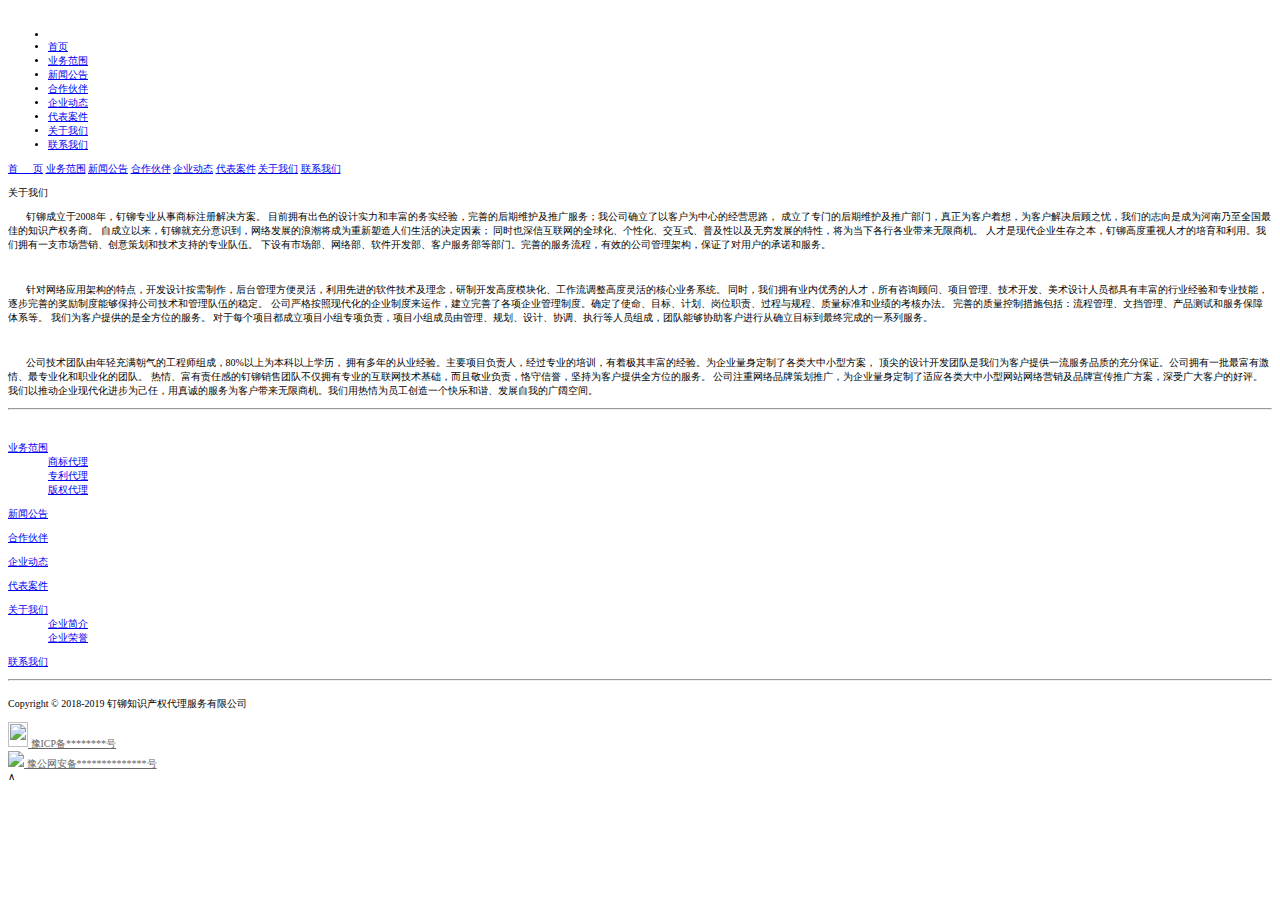
==== dm-main/src/main/resources/templates/about.html @ 142cd38d "add jpa support" ====
<!DOCTYPE html>
<html style="font-size: 62.5%;">
	<meta name="keywords" content="钉铆知识产权代理服务有限公司">
	<meta name="description" content="钉铆知识产权代理服务有限公司">
	<meta name="renderer" content="webkit">
	<meta http-equiv="X-UA-Compatible" content="IE=edge,chrome=1">
	<meta content="width=device-width, initial-scale=1, maximum-scale=1, minimum-scale=1,user-scalable=0" name="viewport">
	<title>钉铆知识产权代理服务有限公司</title>
	
	<link rel="icon" href="../../images/favicon.ico" type="image/x-icon" />
	<link rel="shortcut icon" href="../../images/favicon.ico" type="image/x-icon"/>
	<link rel="stylesheet" href="../../stylesheets/common.css" />
	<link rel="stylesheet" href="../../stylesheets/style.css" />
	<link rel="stylesheet" href="../../stylesheets/swiper2.css" />
	<link rel="stylesheet" href="../../stylesheets/picture_hover.css" type="text/css" />
	<link rel="stylesheet" href="../../stylesheets/layer.css" id="layui_layer_skinlayercss" style="" />
	
	<script>if (false && document.documentMode === 10)
				document.documentElement.className += ' ie10';</script>
	<script>if (false && document.documentMode === 11)
				document.documentElement.className += ' ie11';</script>
	<!--[if lt IE 9]>
	<script src="/js/respond.src.js"></script>
	<script src="/js/html5.js"></script>
	<![endif]-->
	<script type="text/javascript" src="../../js/jquery-1.9.1.min.js"></script>
	<script type="text/javascript" src="../../js/ratio-img.js"></script>
	<script src="../../js/placeholder.js"></script>
	<script type="text/javascript" src="../../js/public.js"></script>
	<script src="../../js/swiper2.js"></script>
	<script src="../../js/swiper_list.js"></script>
	<script src="../../js/jquery.qrcode.min.js"></script>
	<script src="../../js/layer.js"></script>
	<script src="../../js/template.js"></script>
	
	<body style="" cz-shortcut-listen="true">
		
		<div class="body-box" style="height: auto;">
			
			<header class="header">
				<div class="wrap">
					<div class="nav-box cf">
						<div class="nav cf f-16">
							<div class="logo fl">
								<a href="index">
								<img src="../../images/logo_top.png" alt=""></a>
							</div>
							<ul class="cf nav-list">
								<li>
									<span>&nbsp;</span>
								</li>
								<li>
									<div class="cl-effect cl-effect-15">
										<a href="index" data-hover="首页">首页</a>
									</div>
								</li>
								<li>
									<div class="cl-effect cl-effect-15">
										<a href="scope" data-hover="业务范围">业务范围</a>
									</div>
								</li>
								<li>
									<div class="cl-effect cl-effect-15">
										<a href="news" data-hover="新闻公告">新闻公告</a>
									</div>
								</li>
								<li>
									<div class="cl-effect cl-effect-15">
										<a href="partner" data-hover="合作伙伴">合作伙伴</a>
									</div>
								</li>
								<li>
									<div class="cl-effect cl-effect-15">
										<a href="recent" data-hover="企业动态">企业动态</a>
									</div>
								</li>
								<li>
									<div class="cl-effect cl-effect-15">
										<a href="classic" data-hover="代表案件">代表案件</a>
									</div>
								</li>
								<li class="on">
										<a href="about" data-hover="关于我们">关于我们</a>
								</li>
								<li>
									<div class="cl-effect cl-effect-15">
										<a href="contact" data-hover="联系我们">联系我们</a>
									</div>
								</li>
							</ul>
						</div>
					</div>
				</div>
				<div class="line"></div>
			</header>
			
			<div class="m-header">
				<div class="ph-nav-box">
					<div class="ph-nav">
						<div class="mobile-inner-nav cl-effect cl-effect-1" style="display: block;">
							<a href="index" style="animation-delay: 0s;"	data-hover="首&nbsp;&nbsp;&nbsp;&nbsp;&nbsp;&nbsp;页">首&nbsp;&nbsp;&nbsp;&nbsp;&nbsp;&nbsp;页</a>
							<a href="scope" style="animation-delay: 0.1s;" 	data-hover="业务范围">业务范围</a>
							<a href="news" style="animation-delay: 0.2s;"	data-hover="新闻公告">新闻公告</a>
							<a href="partner" style="animation-delay: 0.2s;"	data-hover="合作伙伴">合作伙伴</a>
							<a href="recent" style="animation-delay: 0.3s;"	data-hover="企业动态">企业动态</a>
							<a href="classic" style="animation-delay: 0.4s;"	data-hover="代表案件">代表案件</a>
							<a href="about" style="animation-delay: 0.5s;"	data-hover="关于我们">关于我们</a>
							<a href="contact" style="animation-delay: 0.5s;"	data-hover="联系我们">联系我们</a>
						</div>
					</div>
				</div>

				<div class="menu-bon"></div>
			</div>
		
			<section class="main">
				<div class="ind-6">
					<div class="wrap pt-100">
						<div class="ind-tit f-28 cf">
							<p>
								<span class="bk ellipsis">关于我们</span>
							</p>
						</div>
						<div class="ind-1-cont cf">
							<div class="ind-1-left oh">
								<div class="ind-tit-ms f-18">
									<div class="or-spacer">
									    <div class="mask"></div>
									</div>
									<div class="content cf">
										<p>
											&nbsp;&nbsp;&nbsp;&nbsp;&nbsp;&nbsp;&nbsp;钉铆成立于2008年，钉铆专业从事商标注册解决方案。
											目前拥有出色的设计实力和丰富的务实经验，完善的后期维护及推广服务；我公司确立了以客户为中心的经营思路，
											成立了专门的后期维护及推广部门，真正为客户着想，为客户解决后顾之忧，我们的志向是成为河南乃至全国最佳的知识产权务商。
											自成立以来，钉铆就充分意识到，网络发展的浪潮将成为重新塑造人们生活的决定因素；
											同时也深信互联网的全球化、个性化、交互式、普及性以及无穷发展的特性，将为当下各行各业带来无限商机。
											人才是现代企业生存之本，钉铆高度重视人才的培育和利用。我们拥有一支市场营销、创意策划和技术支持的专业队伍。
											下设有市场部、网络部、软件开发部、客户服务部等部门。完善的服务流程，有效的公司管理架构，保证了对用户的承诺和服务。
										</p>
 										<br/>
										<p>
											&nbsp;&nbsp;&nbsp;&nbsp;&nbsp;&nbsp;&nbsp;针对网络应用架构的特点，开发设计按需制作，后台管理方便灵活，利用先进的软件技术及理念，研制开发高度模块化、工作流调整高度灵活的核心业务系统。
											同时，我们拥有业内优秀的人才，所有咨询顾问、项目管理、技术开发、美术设计人员都具有丰富的行业经验和专业技能，逐步完善的奖励制度能够保持公司技术和管理队伍的稳定。
											 公司严格按照现代化的企业制度来运作，建立完善了各项企业管理制度。确定了使命、目标、计划、岗位职责、过程与规程、质量标准和业绩的考核办法。
										 	 完善的质量控制措施包括：流程管理、文挡管理、产品测试和服务保障体系等。 我们为客户提供的是全方位的服务。
										 	 对于每个项目都成立项目小组专项负责，项目小组成员由管理、规划、设计、协调、执行等人员组成，团队能够协助客户进行从确立目标到最终完成的一系列服务。
										</p>
										<br/>
										<p>									 
											&nbsp;&nbsp;&nbsp;&nbsp;&nbsp;&nbsp;&nbsp;公司技术团队由年轻充满朝气的工程师组成，80%以上为本科以上学历，
											拥有多年的从业经验。主要项目负责人，经过专业的培训，有着极其丰富的经验。为企业量身定制了各类大中小型方案，
											顶尖的设计开发团队是我们为客户提供一流服务品质的充分保证。公司拥有一批最富有激情、最专业化和职业化的团队。
											热情、富有责任感的钉铆销售团队不仅拥有专业的互联网技术基础，而且敬业负责，恪守信誉，坚持为客户提供全方位的服务。
											公司注重网络品牌策划推广，为企业量身定制了适应各类大中小型网站网络营销及品牌宣传推广方案，深受广大客户的好评。
											我们以推动企业现代化进步为己任，用真诚的服务为客户带来无限商机。我们用热情为员工创造一个快乐和谐、发展自我的广阔空间。
										</p>
									</div>
								</div>
							</div>
						</div>
					</div>
				</div>
				
			</section>
			<hr class="split"/>
			<footer class="footer f-14">
				<div class="wrap">
					<div class="footer-nav cf">
						<dl class="first">
							<dt>
								<img alt="" src="../../images/logo_bottom.jpg" />
							</dt>
						</dl>
						<dl>
							<dt>
								<a href="http://127.0.0.1/index">业务范围</a>
							</dt>
							<dd>
								<a href="http://127.0.0.1/index">商标代理</a>
							</dd>
							<dd>
								<a href="http://127.0.0.1/index">专利代理</a>
							</dd>
							<dd>
								<a href="http://127.0.0.1/index">版权代理</a>
							</dd>
						</dl>
						<dl>
							<dt>
								<a href="http://127.0.0.1/index">新闻公告</a>
							</dt>
						</dl>
						<dl>
							<dt>
								<a href="http://127.0.0.1/index">合作伙伴</a>
							</dt>
						</dl>
						<dl>
							<dt>
								<a href="http://127.0.0.1/index">企业动态</a>
							</dt>
						</dl>
						<dl>
							<dt>
								<a href="http://127.0.0.1/index">代表案件</a>
							</dt>
						</dl>
						<dl>
							<dt>
								<a href="http://127.0.0.1/index">关于我们</a>
							</dt>
							<dd>
								<a href="http://127.0.0.1/index">企业简介</a>
							</dd>
							<dd>
								<a href="http://127.0.0.1/index">企业荣誉</a>
							</dd>
						</dl>
						<dl class="last">
							<dt>
								<a href="http://127.0.0.1/index">联系我们</a>
							</dt>
						</dl>
					</div>
				</div>
				<hr class="split"/>
				<div class="footer-cr f-12 c666">
					<div class="wrap">
						<br/>
						Copyright © 2018-2019 钉铆知识产权代理服务有限公司 
						<br />
						<br />
						<a href="https://szcert.ebs.org.cn/5a204ab8-076c-44ad-97e0-775de4e5a278" target="_blank" style="color: #666">
							<img src="../../images/icon_gswj.gif" style="width:20px;height: 25px;" />
							豫ICP备********号
						</a>
						<br/>
						<a href="http://www.beian.gov.cn/portal/registerSystemInfo?recordcode=11010802023805" target="_blank" style="color: #666">
							<img src="../../images/icon_icp.png">
							豫公网安备**************号
						</a>
						<br/>
					</div>
				</div>
			</footer>

			<div>
				<a class="item-top">∧</a>
			</div>
		</div>
	</body>

</html>
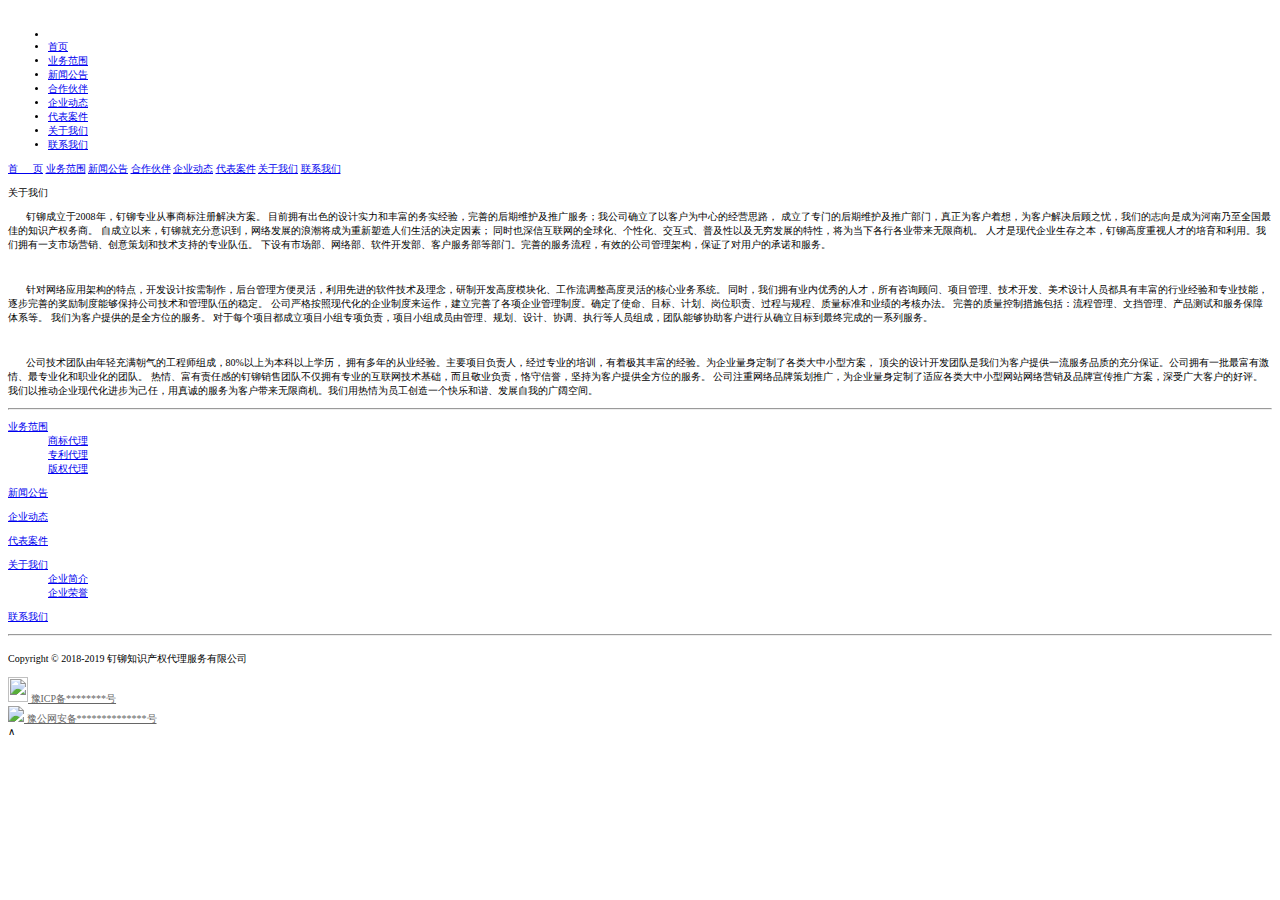
==== commit cd495b0a: "add details in 2nd level pages" ====
--- a/dm-main/src/main/resources/templates/about.html
+++ b/dm-main/src/main/resources/templates/about.html
@@ -1,10 +1,13 @@
 <!DOCTYPE html>
 <html style="font-size: 62.5%;">
+	<meta http-equiv="X-UA-Compatible" content="IE=edge,chrome=1">
+	<meta name="renderer" content="webkit">
+	<meta name="viewport" content="initial-scale=1.0, user-scalable=no" />
+	<meta content="width=device-width, initial-scale=1, maximum-scale=1, minimum-scale=1,user-scalable=0" name="viewport">
+	
 	<meta name="keywords" content="钉铆知识产权代理服务有限公司">
 	<meta name="description" content="钉铆知识产权代理服务有限公司">
-	<meta name="renderer" content="webkit">
-	<meta http-equiv="X-UA-Compatible" content="IE=edge,chrome=1">
-	<meta content="width=device-width, initial-scale=1, maximum-scale=1, minimum-scale=1,user-scalable=0" name="viewport">
+	
 	<title>钉铆知识产权代理服务有限公司</title>
 	
 	<link rel="icon" href="../../images/favicon.ico" type="image/x-icon" />
@@ -23,15 +26,19 @@
 	<script src="/js/respond.src.js"></script>
 	<script src="/js/html5.js"></script>
 	<![endif]-->
-	<script type="text/javascript" src="../../js/jquery-1.9.1.min.js"></script>
-	<script type="text/javascript" src="../../js/ratio-img.js"></script>
+	
+	<script src="../../js/jquery-1.9.1.min.js" type="text/javascript" ></script>
+	<script src="../../js/background.js"></script>
+	<script src="../../js/ratio-img.js" type="text/javascript" ></script>
 	<script src="../../js/placeholder.js"></script>
-	<script type="text/javascript" src="../../js/public.js"></script>
+	<script src="../../js/public.js" type="text/javascript" s></script>
 	<script src="../../js/swiper2.js"></script>
 	<script src="../../js/swiper_list.js"></script>
 	<script src="../../js/jquery.qrcode.min.js"></script>
 	<script src="../../js/layer.js"></script>
 	<script src="../../js/template.js"></script>
+	<script src="../../js/pager.js"></script>
+	<script src="http://api.map.baidu.com/api?v=3.0&ak=KLQyMxZa4mK4TbdOGORG0aWpAyKcc7qC" type="text/javascript" ></script>
 	
 	<body style="" cz-shortcut-listen="true">
 		
@@ -51,40 +58,40 @@
 								</li>
 								<li>
 									<div class="cl-effect cl-effect-15">
-										<a href="index" data-hover="首页">首页</a>
-									</div>
-								</li>
-								<li>
-									<div class="cl-effect cl-effect-15">
-										<a href="scope" data-hover="业务范围">业务范围</a>
-									</div>
-								</li>
-								<li>
-									<div class="cl-effect cl-effect-15">
-										<a href="news" data-hover="新闻公告">新闻公告</a>
-									</div>
-								</li>
-								<li>
-									<div class="cl-effect cl-effect-15">
-										<a href="partner" data-hover="合作伙伴">合作伙伴</a>
-									</div>
-								</li>
-								<li>
-									<div class="cl-effect cl-effect-15">
-										<a href="recent" data-hover="企业动态">企业动态</a>
-									</div>
-								</li>
-								<li>
-									<div class="cl-effect cl-effect-15">
-										<a href="classic" data-hover="代表案件">代表案件</a>
+										<a href="../../index" data-hover="首页">首页</a>
+									</div>
+								</li>
+								<li>
+									<div class="cl-effect cl-effect-15">
+										<a href="../../scope" data-hover="业务范围">业务范围</a>
+									</div>
+								</li>
+								<li>
+									<div class="cl-effect cl-effect-15">
+										<a href="../../news" data-hover="新闻公告">新闻公告</a>
+									</div>
+								</li>
+								<li>
+									<div class="cl-effect cl-effect-15">
+										<a href="../../partner" data-hover="合作伙伴">合作伙伴</a>
+									</div>
+								</li>
+								<li>
+									<div class="cl-effect cl-effect-15">
+										<a href="../../recent" data-hover="企业动态">企业动态</a>
+									</div>
+								</li>
+								<li>
+									<div class="cl-effect cl-effect-15">
+										<a href="../../classic" data-hover="代表案件">代表案件</a>
 									</div>
 								</li>
 								<li class="on">
-										<a href="about" data-hover="关于我们">关于我们</a>
-								</li>
-								<li>
-									<div class="cl-effect cl-effect-15">
-										<a href="contact" data-hover="联系我们">联系我们</a>
+										<a href="../../about" data-hover="关于我们">关于我们</a>
+								</li>
+								<li>
+									<div class="cl-effect cl-effect-15">
+										<a href="../../contact" data-hover="联系我们">联系我们</a>
 									</div>
 								</li>
 							</ul>
@@ -98,14 +105,14 @@
 				<div class="ph-nav-box">
 					<div class="ph-nav">
 						<div class="mobile-inner-nav cl-effect cl-effect-1" style="display: block;">
-							<a href="index" style="animation-delay: 0s;"	data-hover="首&nbsp;&nbsp;&nbsp;&nbsp;&nbsp;&nbsp;页">首&nbsp;&nbsp;&nbsp;&nbsp;&nbsp;&nbsp;页</a>
-							<a href="scope" style="animation-delay: 0.1s;" 	data-hover="业务范围">业务范围</a>
-							<a href="news" style="animation-delay: 0.2s;"	data-hover="新闻公告">新闻公告</a>
-							<a href="partner" style="animation-delay: 0.2s;"	data-hover="合作伙伴">合作伙伴</a>
-							<a href="recent" style="animation-delay: 0.3s;"	data-hover="企业动态">企业动态</a>
-							<a href="classic" style="animation-delay: 0.4s;"	data-hover="代表案件">代表案件</a>
-							<a href="about" style="animation-delay: 0.5s;"	data-hover="关于我们">关于我们</a>
-							<a href="contact" style="animation-delay: 0.5s;"	data-hover="联系我们">联系我们</a>
+							<a href="../../index" style="animation-delay: 0s;"	data-hover="首&nbsp;&nbsp;&nbsp;&nbsp;&nbsp;&nbsp;页">首&nbsp;&nbsp;&nbsp;&nbsp;&nbsp;&nbsp;页</a>
+							<a href="../../scope" style="animation-delay: 0.1s;" 	data-hover="业务范围">业务范围</a>
+							<a href="../../news" style="animation-delay: 0.2s;"	data-hover="新闻公告">新闻公告</a>
+							<a href="../../partner" style="animation-delay: 0.2s;"	data-hover="合作伙伴">合作伙伴</a>
+							<a href="../../recent" style="animation-delay: 0.3s;"	data-hover="企业动态">企业动态</a>
+							<a href="../../classic" style="animation-delay: 0.4s;"	data-hover="代表案件">代表案件</a>
+							<a href="../../about" style="animation-delay: 0.5s;"	data-hover="关于我们">关于我们</a>
+							<a href="../../contact" style="animation-delay: 0.5s;"	data-hover="联系我们">联系我们</a>
 						</div>
 					</div>
 				</div>
@@ -166,59 +173,54 @@
 			<footer class="footer f-14">
 				<div class="wrap">
 					<div class="footer-nav cf">
-						<dl class="first">
-							<dt>
-								<img alt="" src="../../images/logo_bottom.jpg" />
-							</dt>
-						</dl>
-						<dl>
-							<dt>
-								<a href="http://127.0.0.1/index">业务范围</a>
-							</dt>
-							<dd>
-								<a href="http://127.0.0.1/index">商标代理</a>
-							</dd>
-							<dd>
-								<a href="http://127.0.0.1/index">专利代理</a>
-							</dd>
-							<dd>
-								<a href="http://127.0.0.1/index">版权代理</a>
-							</dd>
-						</dl>
-						<dl>
-							<dt>
-								<a href="http://127.0.0.1/index">新闻公告</a>
-							</dt>
-						</dl>
-						<dl>
-							<dt>
-								<a href="http://127.0.0.1/index">合作伙伴</a>
-							</dt>
-						</dl>
-						<dl>
-							<dt>
-								<a href="http://127.0.0.1/index">企业动态</a>
-							</dt>
-						</dl>
-						<dl>
-							<dt>
-								<a href="http://127.0.0.1/index">代表案件</a>
-							</dt>
-						</dl>
-						<dl>
-							<dt>
-								<a href="http://127.0.0.1/index">关于我们</a>
-							</dt>
-							<dd>
-								<a href="http://127.0.0.1/index">企业简介</a>
-							</dd>
-							<dd>
-								<a href="http://127.0.0.1/index">企业荣誉</a>
-							</dd>
-						</dl>
-						<dl class="last">
-							<dt>
-								<a href="http://127.0.0.1/index">联系我们</a>
+						<dl class="left">
+							<dt>
+								<a href="../../scope">业务范围</a>
+							</dt>
+							<dd>
+								<a href="../../scope">商标代理</a>
+							</dd>
+							<dd>
+								<a href="../../scope">专利代理</a>
+							</dd>
+							<dd>
+								<a href="../../scope">版权代理</a>
+							</dd>
+						</dl>
+						<dl class="left">
+							<dt>
+								<a href="../../news">新闻公告</a>
+							</dt>
+						</dl>
+						<dl class="left">
+							<dt>
+								<a href="../../recent">企业动态</a>
+							</dt>
+						</dl>
+						<dl class="left">
+							<dt>
+								<a href="../../classic">代表案件</a>
+							</dt>
+						</dl>
+						<dl class="left">
+							<dt>
+								<a href="../../about">关于我们</a>
+							</dt>
+							<dd>
+								<a href="../../about">企业简介</a>
+							</dd>
+							<dd>
+								<a href="../../about">企业荣誉</a>
+							</dd>
+						</dl>
+						<dl class="left">
+							<dt>
+								<a href="../../contact">联系我们</a>
+							</dt>
+						</dl>
+						<dl class="right">
+							<dt>
+								<div id="baiduMap"></div>
 							</dt>
 						</dl>
 					</div>
@@ -250,4 +252,5 @@
 		</div>
 	</body>
 
+	<script src="../../js/sbmap.js"></script>
 </html>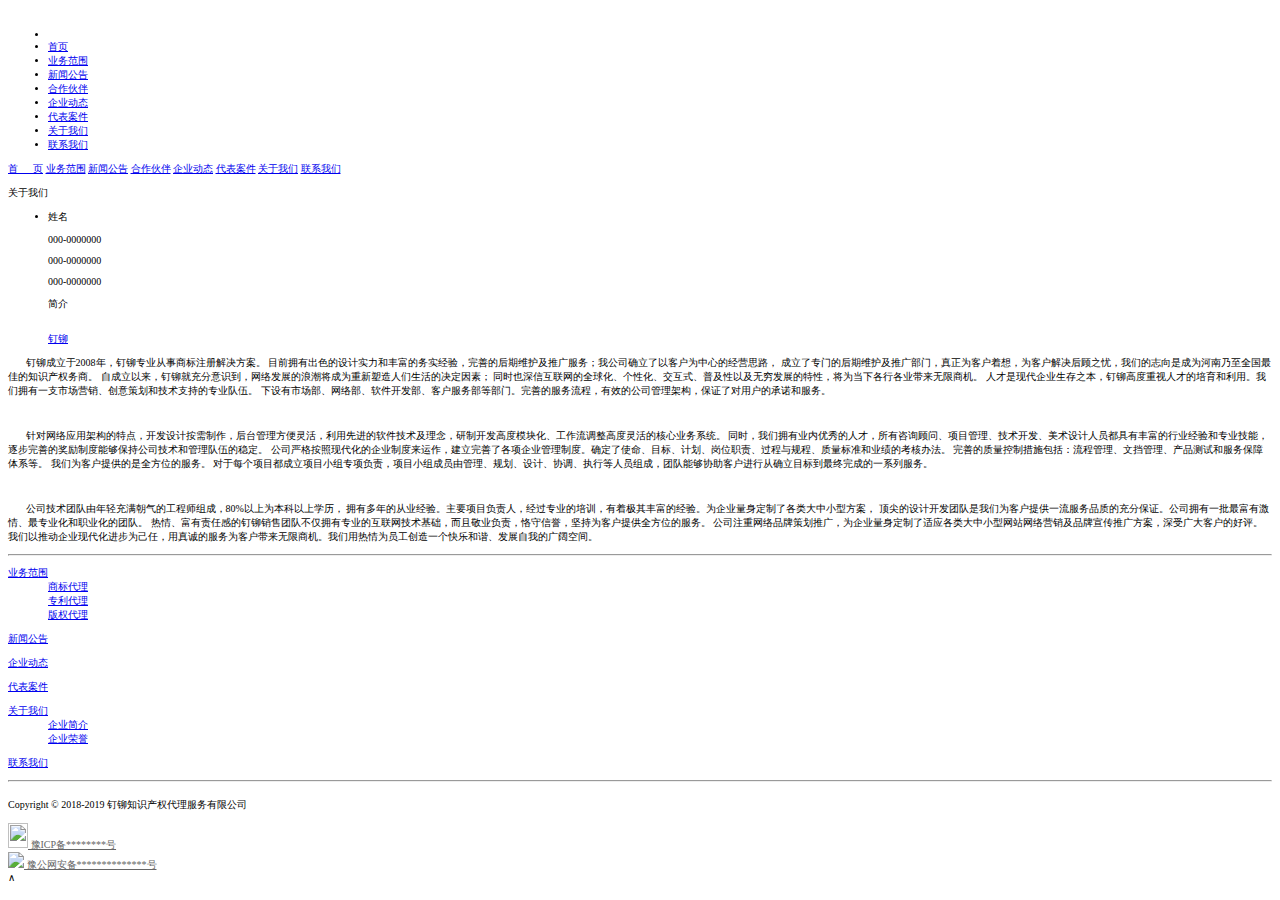
==== commit b9380929: "more" ====
--- a/dm-main/src/main/resources/templates/about.html
+++ b/dm-main/src/main/resources/templates/about.html
@@ -131,7 +131,42 @@
 						<div class="ind-1-cont cf">
 							<div class="ind-1-left oh">
 								<div class="ind-tit-ms f-18">
-									<div class="or-spacer">
+									<div class="or-spacer pd35">
+									    <div class="mask"></div>
+									</div>
+									<div class="ind-7-list">
+										<ul class="cf pd4">
+											<li th:each="about:${list}">
+												<div class="box2">
+													<div class="d2">
+														<p th:text="${about.name}">姓名</p>
+													</div>
+											 		<div class="d3">
+											 			<p th:text="${about.tel}">
+											 				<i class="tel"></i>
+											 				000-0000000
+											 			</p>
+											 			<p th:text="${about.fax}">
+															<i class="fax"></i>
+											 				000-0000000
+														</p>
+											 			<p th:text="${about.mail}">
+											 				<i class="mail"></i>
+											 				000-0000000
+														</p>
+													</div>
+											 		<div class="d1">
+											 			<p th:text="${about.detail}">
+												 			简介
+												 		</p> 
+														<br />
+														<a href="http://www.dmaoipr.com/">钉铆 </a>
+													</div>
+												</div>
+											</li>
+										</ul>
+									</div>
+									<div class="or-spacer pd55">
 									    <div class="mask"></div>
 									</div>
 									<div class="content cf">
@@ -232,12 +267,12 @@
 						Copyright © 2018-2019 钉铆知识产权代理服务有限公司 
 						<br />
 						<br />
-						<a href="https://szcert.ebs.org.cn/5a204ab8-076c-44ad-97e0-775de4e5a278" target="_blank" style="color: #666">
+						<a href="https://szcert.ebs.org.cn/" target="_blank" style="color: #666">
 							<img src="../../images/icon_gswj.gif" style="width:20px;height: 25px;" />
 							豫ICP备********号
 						</a>
 						<br/>
-						<a href="http://www.beian.gov.cn/portal/registerSystemInfo?recordcode=11010802023805" target="_blank" style="color: #666">
+						<a href="http://www.beian.gov.cn/portal/registerSystemInfo?recordcode=" target="_blank" style="color: #666">
 							<img src="../../images/icon_icp.png">
 							豫公网安备**************号
 						</a>
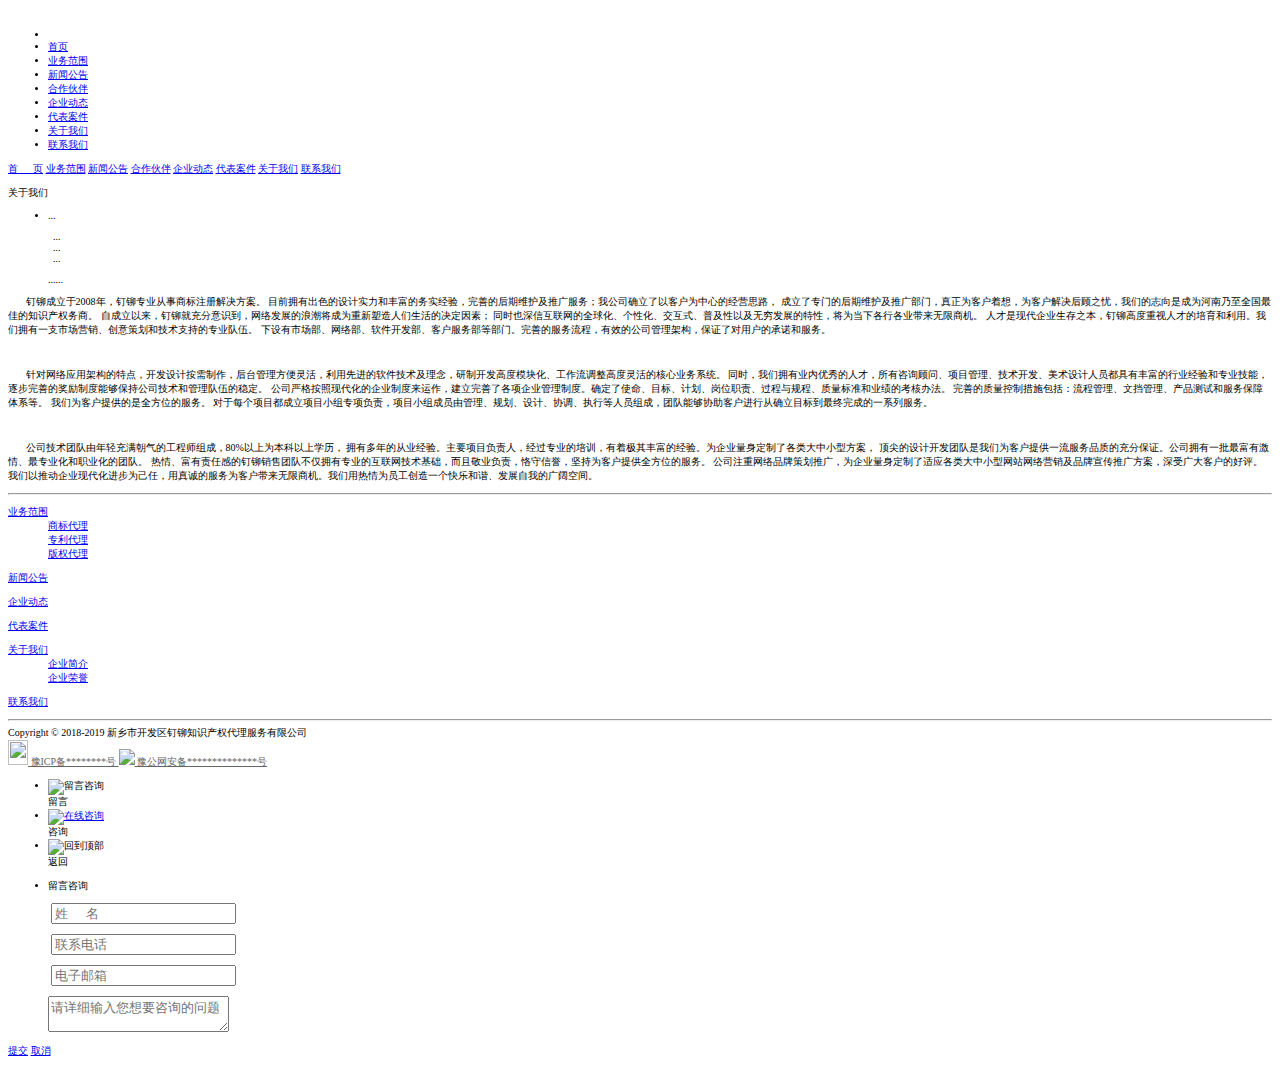
==== commit 63af6e24: "style" ====
--- a/dm-main/src/main/resources/templates/about.html
+++ b/dm-main/src/main/resources/templates/about.html
@@ -139,28 +139,24 @@
 											<li th:each="about:${list}">
 												<div class="box2">
 													<div class="d2">
-														<p th:text="${about.name}">姓名</p>
+														<p th:text="${about.name}">...</p>
 													</div>
 											 		<div class="d3">
-											 			<p th:text="${about.tel}">
-											 				<i class="tel"></i>
-											 				000-0000000
-											 			</p>
-											 			<p th:text="${about.fax}">
-															<i class="fax"></i>
-											 				000-0000000
-														</p>
-											 			<p th:text="${about.mail}">
-											 				<i class="mail"></i>
-											 				000-0000000
-														</p>
+											 			<div>
+											 				<i class="icon w10p icon-mobile  fl" >&nbsp</i>
+										 					<span th:text="${about.tel}">...</span>
+											 			</div>
+											 			<div>
+											 				<i class="icon w10p icon-fax fl" >&nbsp</i>
+										 					<span  th:text="${about.fax}">...</span>
+											 			</div>
+											 			<div>
+											 				<i class="icon w10p icon-email fl" >&nbsp</i>
+										 					<span  th:text="${about.mail}">...</span>
+											 			</div>
 													</div>
 											 		<div class="d1">
-											 			<p th:text="${about.detail}">
-												 			简介
-												 		</p> 
-														<br />
-														<a href="http://www.dmaoipr.com/">钉铆 </a>
+											 			<p th:text="${about.detail}">......</p> 
 													</div>
 												</div>
 											</li>
@@ -205,7 +201,7 @@
 				
 			</section>
 			<hr class="split"/>
-			<footer class="footer f-14">
+			<footer class="footer f-16">
 				<div class="wrap">
 					<div class="footer-nav cf">
 						<dl class="left">
@@ -263,17 +259,14 @@
 				<hr class="split"/>
 				<div class="footer-cr f-12 c666">
 					<div class="wrap">
-						<br/>
-						Copyright © 2018-2019 钉铆知识产权代理服务有限公司 
-						<br />
+						Copyright © 2018-2019 新乡市开发区钉铆知识产权代理服务有限公司 
 						<br />
 						<a href="https://szcert.ebs.org.cn/" target="_blank" style="color: #666">
-							<img src="../../images/icon_gswj.gif" style="width:20px;height: 25px;" />
+							<img src="../../images/ico_gswj.gif" style="width:20px;height: 25px;" />
 							豫ICP备********号
 						</a>
-						<br/>
 						<a href="http://www.beian.gov.cn/portal/registerSystemInfo?recordcode=" target="_blank" style="color: #666">
-							<img src="../../images/icon_icp.png">
+							<img src="../../images/ico_icp.png">
 							豫公网安备**************号
 						</a>
 						<br/>
@@ -281,11 +274,64 @@
 				</div>
 			</footer>
 
-			<div>
-				<a class="item-top">∧</a>
+						
+			<div class="tools">
+				<ul class="tools-ul">
+					<li class="tools-msg">
+					  	<a class="item-msg" show-type="zoomIn">
+					  		<img border="0" src="../../images/icon_msg_white.png" alt="留言咨询" title="留言咨询"/>
+					  	</a>
+						<div class="tools-tips tools-tips-always">留言</div>
+					</li>
+					<li class="tools-chat">
+						<a class="item-chat" href="http://wpa.qq.com/msgrd?v=3&uin=582481323&site=qq&menu=yes" target="_blank">
+							<img border="0" src="../../images/icon_chat_white.png" alt="在线咨询" title="在线咨询"/>
+						</a>
+						<div class="tools-tips tools-tips-always">咨询</div>
+					</li>
+					<li class="tools-top">
+						<a class="item-top" >
+							<img border="0" src="../../images/icon_top_white.png" alt="回到顶部" title="回到顶部"/>
+						</a>
+						<div class="tools-tips tools-tips-always">返回</div>
+					</li>
+				</ul>
 			</div>
+			
+			<div class="box">
+				<div id="dialogBg"></div>
+				<form action="../../counsel" method="post" id="msgForm">
+					<div id="dialog" class="animated">
+						<div class="ind-8-list">
+							<ul>
+								<li>
+									<div class="box2">
+										<div class="d2">
+											<p>留言咨询</p>
+										</div>
+								 		<div class="d3">
+								 			<p><i class="icon w40x icon-profile" >&nbsp</i><input id="name" placeholder="姓&nbsp;&nbsp;&nbsp;&nbsp;&nbsp;名"></input></p>
+								 			<p><i class="icon w40x icon-mobile" >&nbsp</i><input id="tel" placeholder="联系电话"></input></p>
+								 			<p><i class="icon w40x icon-email" >&nbsp</i><input id="mail" placeholder="电子邮箱"></input></p>
+										</div>
+								 		<div class="d1">
+								 			<p><textarea placeholder="请详细输入您想要咨询的问题" id="detail"></textarea></p> 
+										</div>
+									</div>
+								</li>
+								
+								
+							</ul>
+						</div>
+						<div class="dialogTop">
+							<a href="javascript:void(0);" class="button submitFormButton">提交</a>
+							<a href="javascript:void(0);" class="button closeDialogButton">取消</a>
+						</div>
+					</div>
+				</form>
+			</div>
+			
 		</div>
 	</body>
 
-	<script src="../../js/sbmap.js"></script>
 </html>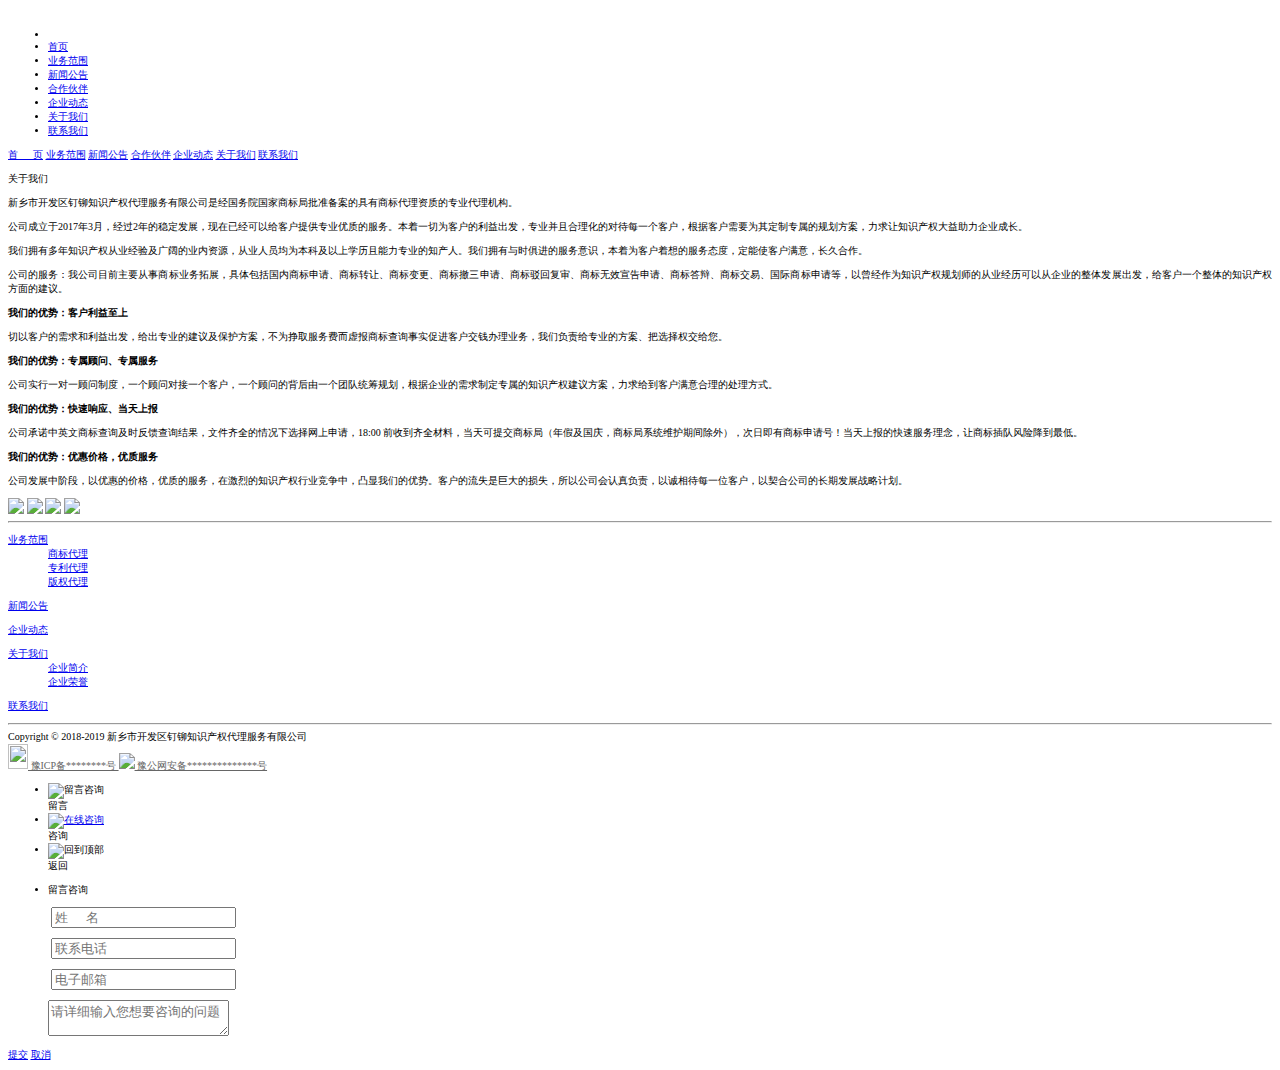
==== commit c7783003: "add some chars" ====
--- a/dm-main/src/main/resources/templates/about.html
+++ b/dm-main/src/main/resources/templates/about.html
@@ -1,337 +1,303 @@
-<!DOCTYPE html>
-<html style="font-size: 62.5%;">
-	<meta http-equiv="X-UA-Compatible" content="IE=edge,chrome=1">
-	<meta name="renderer" content="webkit">
-	<meta name="viewport" content="initial-scale=1.0, user-scalable=no" />
-	<meta content="width=device-width, initial-scale=1, maximum-scale=1, minimum-scale=1,user-scalable=0" name="viewport">
-	
-	<meta name="keywords" content="钉铆知识产权代理服务有限公司">
-	<meta name="description" content="钉铆知识产权代理服务有限公司">
-	
-	<title>钉铆知识产权代理服务有限公司</title>
-	
-	<link rel="icon" href="../../images/favicon.ico" type="image/x-icon" />
-	<link rel="shortcut icon" href="../../images/favicon.ico" type="image/x-icon"/>
-	<link rel="stylesheet" href="../../stylesheets/common.css" />
-	<link rel="stylesheet" href="../../stylesheets/style.css" />
-	<link rel="stylesheet" href="../../stylesheets/swiper2.css" />
-	<link rel="stylesheet" href="../../stylesheets/picture_hover.css" type="text/css" />
-	<link rel="stylesheet" href="../../stylesheets/layer.css" id="layui_layer_skinlayercss" style="" />
-	
-	<script>if (false && document.documentMode === 10)
-				document.documentElement.className += ' ie10';</script>
-	<script>if (false && document.documentMode === 11)
-				document.documentElement.className += ' ie11';</script>
-	<!--[if lt IE 9]>
-	<script src="/js/respond.src.js"></script>
-	<script src="/js/html5.js"></script>
-	<![endif]-->
-	
-	<script src="../../js/jquery-1.9.1.min.js" type="text/javascript" ></script>
-	<script src="../../js/background.js"></script>
-	<script src="../../js/ratio-img.js" type="text/javascript" ></script>
-	<script src="../../js/placeholder.js"></script>
-	<script src="../../js/public.js" type="text/javascript" s></script>
-	<script src="../../js/swiper2.js"></script>
-	<script src="../../js/swiper_list.js"></script>
-	<script src="../../js/jquery.qrcode.min.js"></script>
-	<script src="../../js/layer.js"></script>
-	<script src="../../js/template.js"></script>
-	<script src="../../js/pager.js"></script>
-	<script src="http://api.map.baidu.com/api?v=3.0&ak=KLQyMxZa4mK4TbdOGORG0aWpAyKcc7qC" type="text/javascript" ></script>
-	
-	<body style="" cz-shortcut-listen="true">
-		
-		<div class="body-box" style="height: auto;">
-			
-			<header class="header">
-				<div class="wrap">
-					<div class="nav-box cf">
-						<div class="nav cf f-16">
-							<div class="logo fl">
-								<a href="index">
-								<img src="../../images/logo_top.png" alt=""></a>
-							</div>
-							<ul class="cf nav-list">
-								<li>
-									<span>&nbsp;</span>
-								</li>
-								<li>
-									<div class="cl-effect cl-effect-15">
-										<a href="../../index" data-hover="首页">首页</a>
-									</div>
-								</li>
-								<li>
-									<div class="cl-effect cl-effect-15">
-										<a href="../../scope" data-hover="业务范围">业务范围</a>
-									</div>
-								</li>
-								<li>
-									<div class="cl-effect cl-effect-15">
-										<a href="../../news" data-hover="新闻公告">新闻公告</a>
-									</div>
-								</li>
-								<li>
-									<div class="cl-effect cl-effect-15">
-										<a href="../../partner" data-hover="合作伙伴">合作伙伴</a>
-									</div>
-								</li>
-								<li>
-									<div class="cl-effect cl-effect-15">
-										<a href="../../recent" data-hover="企业动态">企业动态</a>
-									</div>
-								</li>
-								<li>
-									<div class="cl-effect cl-effect-15">
-										<a href="../../classic" data-hover="代表案件">代表案件</a>
-									</div>
-								</li>
-								<li class="on">
-										<a href="../../about" data-hover="关于我们">关于我们</a>
-								</li>
-								<li>
-									<div class="cl-effect cl-effect-15">
-										<a href="../../contact" data-hover="联系我们">联系我们</a>
-									</div>
-								</li>
-							</ul>
-						</div>
-					</div>
-				</div>
-				<div class="line"></div>
-			</header>
-			
-			<div class="m-header">
-				<div class="ph-nav-box">
-					<div class="ph-nav">
-						<div class="mobile-inner-nav cl-effect cl-effect-1" style="display: block;">
-							<a href="../../index" style="animation-delay: 0s;"	data-hover="首&nbsp;&nbsp;&nbsp;&nbsp;&nbsp;&nbsp;页">首&nbsp;&nbsp;&nbsp;&nbsp;&nbsp;&nbsp;页</a>
-							<a href="../../scope" style="animation-delay: 0.1s;" 	data-hover="业务范围">业务范围</a>
-							<a href="../../news" style="animation-delay: 0.2s;"	data-hover="新闻公告">新闻公告</a>
-							<a href="../../partner" style="animation-delay: 0.2s;"	data-hover="合作伙伴">合作伙伴</a>
-							<a href="../../recent" style="animation-delay: 0.3s;"	data-hover="企业动态">企业动态</a>
-							<a href="../../classic" style="animation-delay: 0.4s;"	data-hover="代表案件">代表案件</a>
-							<a href="../../about" style="animation-delay: 0.5s;"	data-hover="关于我们">关于我们</a>
-							<a href="../../contact" style="animation-delay: 0.5s;"	data-hover="联系我们">联系我们</a>
-						</div>
-					</div>
-				</div>
-
-				<div class="menu-bon"></div>
-			</div>
-		
-			<section class="main">
-				<div class="ind-6">
-					<div class="wrap pt-100">
-						<div class="ind-tit f-28 cf">
-							<p>
-								<span class="bk ellipsis">关于我们</span>
-							</p>
-						</div>
-						<div class="ind-1-cont cf">
-							<div class="ind-1-left oh">
-								<div class="ind-tit-ms f-18">
-									<div class="or-spacer pd35">
-									    <div class="mask"></div>
-									</div>
-									<div class="ind-7-list">
-										<ul class="cf pd4">
-											<li th:each="about:${list}">
-												<div class="box2">
-													<div class="d2">
-														<p th:text="${about.name}">...</p>
-													</div>
-											 		<div class="d3">
-											 			<div>
-											 				<i class="icon w10p icon-mobile  fl" >&nbsp</i>
-										 					<span th:text="${about.tel}">...</span>
-											 			</div>
-											 			<div>
-											 				<i class="icon w10p icon-fax fl" >&nbsp</i>
-										 					<span  th:text="${about.fax}">...</span>
-											 			</div>
-											 			<div>
-											 				<i class="icon w10p icon-email fl" >&nbsp</i>
-										 					<span  th:text="${about.mail}">...</span>
-											 			</div>
-													</div>
-											 		<div class="d1">
-											 			<p th:text="${about.detail}">......</p> 
-													</div>
-												</div>
-											</li>
-										</ul>
-									</div>
-									<div class="or-spacer pd55">
-									    <div class="mask"></div>
-									</div>
-									<div class="content cf">
-										<p>
-											&nbsp;&nbsp;&nbsp;&nbsp;&nbsp;&nbsp;&nbsp;钉铆成立于2008年，钉铆专业从事商标注册解决方案。
-											目前拥有出色的设计实力和丰富的务实经验，完善的后期维护及推广服务；我公司确立了以客户为中心的经营思路，
-											成立了专门的后期维护及推广部门，真正为客户着想，为客户解决后顾之忧，我们的志向是成为河南乃至全国最佳的知识产权务商。
-											自成立以来，钉铆就充分意识到，网络发展的浪潮将成为重新塑造人们生活的决定因素；
-											同时也深信互联网的全球化、个性化、交互式、普及性以及无穷发展的特性，将为当下各行各业带来无限商机。
-											人才是现代企业生存之本，钉铆高度重视人才的培育和利用。我们拥有一支市场营销、创意策划和技术支持的专业队伍。
-											下设有市场部、网络部、软件开发部、客户服务部等部门。完善的服务流程，有效的公司管理架构，保证了对用户的承诺和服务。
-										</p>
- 										<br/>
-										<p>
-											&nbsp;&nbsp;&nbsp;&nbsp;&nbsp;&nbsp;&nbsp;针对网络应用架构的特点，开发设计按需制作，后台管理方便灵活，利用先进的软件技术及理念，研制开发高度模块化、工作流调整高度灵活的核心业务系统。
-											同时，我们拥有业内优秀的人才，所有咨询顾问、项目管理、技术开发、美术设计人员都具有丰富的行业经验和专业技能，逐步完善的奖励制度能够保持公司技术和管理队伍的稳定。
-											 公司严格按照现代化的企业制度来运作，建立完善了各项企业管理制度。确定了使命、目标、计划、岗位职责、过程与规程、质量标准和业绩的考核办法。
-										 	 完善的质量控制措施包括：流程管理、文挡管理、产品测试和服务保障体系等。 我们为客户提供的是全方位的服务。
-										 	 对于每个项目都成立项目小组专项负责，项目小组成员由管理、规划、设计、协调、执行等人员组成，团队能够协助客户进行从确立目标到最终完成的一系列服务。
-										</p>
-										<br/>
-										<p>									 
-											&nbsp;&nbsp;&nbsp;&nbsp;&nbsp;&nbsp;&nbsp;公司技术团队由年轻充满朝气的工程师组成，80%以上为本科以上学历，
-											拥有多年的从业经验。主要项目负责人，经过专业的培训，有着极其丰富的经验。为企业量身定制了各类大中小型方案，
-											顶尖的设计开发团队是我们为客户提供一流服务品质的充分保证。公司拥有一批最富有激情、最专业化和职业化的团队。
-											热情、富有责任感的钉铆销售团队不仅拥有专业的互联网技术基础，而且敬业负责，恪守信誉，坚持为客户提供全方位的服务。
-											公司注重网络品牌策划推广，为企业量身定制了适应各类大中小型网站网络营销及品牌宣传推广方案，深受广大客户的好评。
-											我们以推动企业现代化进步为己任，用真诚的服务为客户带来无限商机。我们用热情为员工创造一个快乐和谐、发展自我的广阔空间。
-										</p>
-									</div>
-								</div>
-							</div>
-						</div>
-					</div>
-				</div>
-				
-			</section>
-			<hr class="split"/>
-			<footer class="footer f-16">
-				<div class="wrap">
-					<div class="footer-nav cf">
-						<dl class="left">
-							<dt>
-								<a href="../../scope">业务范围</a>
-							</dt>
-							<dd>
-								<a href="../../scope">商标代理</a>
-							</dd>
-							<dd>
-								<a href="../../scope">专利代理</a>
-							</dd>
-							<dd>
-								<a href="../../scope">版权代理</a>
-							</dd>
-						</dl>
-						<dl class="left">
-							<dt>
-								<a href="../../news">新闻公告</a>
-							</dt>
-						</dl>
-						<dl class="left">
-							<dt>
-								<a href="../../recent">企业动态</a>
-							</dt>
-						</dl>
-						<dl class="left">
-							<dt>
-								<a href="../../classic">代表案件</a>
-							</dt>
-						</dl>
-						<dl class="left">
-							<dt>
-								<a href="../../about">关于我们</a>
-							</dt>
-							<dd>
-								<a href="../../about">企业简介</a>
-							</dd>
-							<dd>
-								<a href="../../about">企业荣誉</a>
-							</dd>
-						</dl>
-						<dl class="left">
-							<dt>
-								<a href="../../contact">联系我们</a>
-							</dt>
-						</dl>
-						<dl class="right">
-							<dt>
-								<div id="baiduMap"></div>
-							</dt>
-						</dl>
-					</div>
-				</div>
-				<hr class="split"/>
-				<div class="footer-cr f-12 c666">
-					<div class="wrap">
-						Copyright © 2018-2019 新乡市开发区钉铆知识产权代理服务有限公司 
-						<br />
-						<a href="https://szcert.ebs.org.cn/" target="_blank" style="color: #666">
-							<img src="../../images/ico_gswj.gif" style="width:20px;height: 25px;" />
-							豫ICP备********号
-						</a>
-						<a href="http://www.beian.gov.cn/portal/registerSystemInfo?recordcode=" target="_blank" style="color: #666">
-							<img src="../../images/ico_icp.png">
-							豫公网安备**************号
-						</a>
-						<br/>
-					</div>
-				</div>
-			</footer>
-
-						
-			<div class="tools">
-				<ul class="tools-ul">
-					<li class="tools-msg">
-					  	<a class="item-msg" show-type="zoomIn">
-					  		<img border="0" src="../../images/icon_msg_white.png" alt="留言咨询" title="留言咨询"/>
-					  	</a>
-						<div class="tools-tips tools-tips-always">留言</div>
-					</li>
-					<li class="tools-chat">
-						<a class="item-chat" href="http://wpa.qq.com/msgrd?v=3&uin=582481323&site=qq&menu=yes" target="_blank">
-							<img border="0" src="../../images/icon_chat_white.png" alt="在线咨询" title="在线咨询"/>
-						</a>
-						<div class="tools-tips tools-tips-always">咨询</div>
-					</li>
-					<li class="tools-top">
-						<a class="item-top" >
-							<img border="0" src="../../images/icon_top_white.png" alt="回到顶部" title="回到顶部"/>
-						</a>
-						<div class="tools-tips tools-tips-always">返回</div>
-					</li>
-				</ul>
-			</div>
-			
-			<div class="box">
-				<div id="dialogBg"></div>
-				<form action="../../counsel" method="post" id="msgForm">
-					<div id="dialog" class="animated">
-						<div class="ind-8-list">
-							<ul>
-								<li>
-									<div class="box2">
-										<div class="d2">
-											<p>留言咨询</p>
-										</div>
-								 		<div class="d3">
-								 			<p><i class="icon w40x icon-profile" >&nbsp</i><input id="name" placeholder="姓&nbsp;&nbsp;&nbsp;&nbsp;&nbsp;名"></input></p>
-								 			<p><i class="icon w40x icon-mobile" >&nbsp</i><input id="tel" placeholder="联系电话"></input></p>
-								 			<p><i class="icon w40x icon-email" >&nbsp</i><input id="mail" placeholder="电子邮箱"></input></p>
-										</div>
-								 		<div class="d1">
-								 			<p><textarea placeholder="请详细输入您想要咨询的问题" id="detail"></textarea></p> 
-										</div>
-									</div>
-								</li>
-								
-								
-							</ul>
-						</div>
-						<div class="dialogTop">
-							<a href="javascript:void(0);" class="button submitFormButton">提交</a>
-							<a href="javascript:void(0);" class="button closeDialogButton">取消</a>
-						</div>
-					</div>
-				</form>
-			</div>
-			
-		</div>
-	</body>
-
+<!DOCTYPE html>
+<html style="font-size: 62.5%;">
+	<head>
+		<meta http-equiv="X-UA-Compatible" content="IE=edge,chrome=1">
+		<meta name="renderer" content="webkit">
+		<meta name="viewport" content="initial-scale=1.0, user-scalable=no" />
+		<meta content="width=device-width, initial-scale=1, maximum-scale=1, minimum-scale=1,user-scalable=0" name="viewport">
+		
+		<meta name="keywords" content="商标,商标注册,知识产权,钉铆,新乡">
+		<meta name="description" content="钉铆知识产权代理服务有限公司">
+		
+		<title>钉铆知识产权代理服务有限公司 - 钉心铆意 至尽至极</title>
+		
+		<link rel="icon" href="../../images/favicon.ico" type="image/x-icon" />
+		<link rel="shortcut icon" href="../../images/favicon.ico" type="image/x-icon"/>
+		<link rel="stylesheet" href="../../stylesheets/common.css" />
+		<link rel="stylesheet" href="../../stylesheets/style.css" />
+		<link rel="stylesheet" href="../../stylesheets/swiper2.css" />
+		<link rel="stylesheet" href="../../stylesheets/picture_hover.css" type="text/css" />
+		<link rel="stylesheet" href="../../stylesheets/imgbox.css" type="text/css"/>
+		<link rel="stylesheet" href="../../stylesheets/layer.css" id="layui_layer_skinlayercss" style="" />
+		
+		<script>if (false && document.documentMode === 10)
+					document.documentElement.className += ' ie10';</script>
+		<script>if (false && document.documentMode === 11)
+					document.documentElement.className += ' ie11';</script>
+		<!--[if lt IE 9]>
+		<script src="/js/respond.src.js"></script>
+		<script src="/js/html5.js"></script>
+		<![endif]-->
+		
+		<script src="../../js/jquery-1.9.1.min.js" type="text/javascript" ></script>
+		<script src="../../js/background.js"></script>
+		<script src="../../js/ratio-img.js" type="text/javascript" ></script>
+		<script src="../../js/placeholder.js"></script>
+		<script src="../../js/public.js" type="text/javascript" s></script>
+		<script src="../../js/swiper2.js"></script>
+		<script src="../../js/swiper_list.js"></script>
+		<script src="../../js/jquery.qrcode.min.js"></script>
+		<script src="../../js/layer.js"></script>
+		<script src="../../js/template.js"></script>
+		<script src="../../js/pager.js"></script>
+		<script src="http://api.map.baidu.com/api?v=3.0&ak=KLQyMxZa4mK4TbdOGORG0aWpAyKcc7qC" type="text/javascript" ></script>
+	</head>
+	
+	<body style="" cz-shortcut-listen="true">
+		
+		<div class="body-box" style="height: auto;">
+			
+			<header class="header">
+				<div class="wrap">
+					<div class="nav-box cf">
+						<div class="nav cf f-16">
+							<div class="logo fl">
+								<a href="index">
+								<img src="../../images/logo_top.png" alt=""></a>
+							</div>
+							<ul class="cf nav-list">
+								<li>
+									<span>&nbsp;</span>
+								</li>
+								<li>
+									<div class="cl-effect cl-effect-15">
+										<a href="../../index" data-hover="首页">首页</a>
+									</div>
+								</li>
+								<li>
+									<div class="cl-effect cl-effect-15">
+										<a href="../../scope" data-hover="业务范围">业务范围</a>
+									</div>
+								</li>
+								<li>
+									<div class="cl-effect cl-effect-15">
+										<a href="../../news" data-hover="新闻公告">新闻公告</a>
+									</div>
+								</li>
+								<li>
+									<div class="cl-effect cl-effect-15">
+										<a href="../../partner" data-hover="合作伙伴">合作伙伴</a>
+									</div>
+								</li>
+								<li>
+									<div class="cl-effect cl-effect-15">
+										<a href="../../recent" data-hover="企业动态">企业动态</a>
+									</div>
+								</li>
+								<li style="display:none;">
+									<div class="cl-effect cl-effect-15">
+										<a href="../../classic" data-hover="代表案件">代表案件</a>
+									</div>
+								</li>
+								<li class="on">
+										<a href="../../about" data-hover="关于我们">关于我们</a>
+								</li>
+								<li>
+									<div class="cl-effect cl-effect-15">
+										<a href="../../contact" data-hover="联系我们">联系我们</a>
+									</div>
+								</li>
+							</ul>
+						</div>
+					</div>
+				</div>
+				<div class="line"></div>
+			</header>
+			
+			<div class="m-header">
+				<div class="ph-nav-box">
+					<div class="ph-nav">
+						<div class="mobile-inner-nav cl-effect cl-effect-1" style="display: block;">
+							<a href="../../index" style="animation-delay: 0s;"	data-hover="首&nbsp;&nbsp;&nbsp;&nbsp;&nbsp;&nbsp;页">首&nbsp;&nbsp;&nbsp;&nbsp;&nbsp;&nbsp;页</a>
+							<a href="../../scope" style="animation-delay: 0.1s;" 	data-hover="业务范围">业务范围</a>
+							<a href="../../news" style="animation-delay: 0.2s;"	data-hover="新闻公告">新闻公告</a>
+							<a href="../../partner" style="animation-delay: 0.2s;"	data-hover="合作伙伴">合作伙伴</a>
+							<a href="../../recent" style="animation-delay: 0.3s;"	data-hover="企业动态">企业动态</a>
+							<a style="display:none;" href="../../classic" style="animation-delay: 0.4s;"	data-hover="代表案件">代表案件</a>
+							<a href="../../about" style="animation-delay: 0.5s;"	data-hover="关于我们">关于我们</a>
+							<a href="../../contact" style="animation-delay: 0.5s;"	data-hover="联系我们">联系我们</a>
+						</div>
+					</div>
+				</div>
+
+				<div class="menu-bon"></div>
+			</div>
+		
+			<section class="main">
+				<div class="ind-6">
+					<div class="wrap pt-100">
+						<div class="ind-tit f-28 cf">
+							<p>
+								<span class="bk ellipsis">关于我们</span>
+							</p>
+						</div>
+						<div class="ind-1-cont cf">
+							<div class="ind-1-left oh">
+								<div class="ind-tit-ms f-18">
+									<div class="or-spacer pd35">
+									    <div class="mask"></div>
+									</div>
+									<div class="content cf">
+										<div class="l65">
+											<p align="justify">新乡市开发区钉铆知识产权代理服务有限公司是经国务院国家商标局批准备案的具有商标代理资质的专业代理机构。</p>
+											<p align="justify">公司成立于2017年3月，经过2年的稳定发展，现在已经可以给客户提供专业优质的服务。本着一切为客户的利益出发，专业并且合理化的对待每一个客户，根据客户需要为其定制专属的规划方案，力求让知识产权大益助力企业成长。</p>
+											<p align="justify">我们拥有多年知识产权从业经验及广阔的业内资源，从业人员均为本科及以上学历且能力专业的知产人。我们拥有与时俱进的服务意识，本着为客户着想的服务态度，定能使客户满意，长久合作。</p>
+											<p align="justify">公司的服务：我公司目前主要从事商标业务拓展，具体包括国内商标申请、商标转让、商标变更、商标撤三申请、商标驳回复审、商标无效宣告申请、商标答辩、商标交易、国际商标申请等，以曾经作为知识产权规划师的从业经历可以从企业的整体发展出发，给客户一个整体的知识产权方面的建议。</p>
+											<p align="justify"><b>我们的优势：客户利益至上</b></p>
+											<p align="justify">切以客户的需求和利益出发，给出专业的建议及保护方案，不为挣取服务费而虚报商标查询事实促进客户交钱办理业务，我们负责给专业的方案、把选择权交给您。</p>
+											<p align="justify"><b>我们的优势：专属顾问、专属服务</b></p>
+											<p align="justify">公司实行一对一顾问制度，一个顾问对接一个客户，一个顾问的背后由一个团队统筹规划，根据企业的需求制定专属的知识产权建议方案，力求给到客户满意合理的处理方式。</p>
+											<p align="justify"><b>我们的优势：快速响应、当天上报</b></p>
+											<p align="justify">公司承诺中英文商标查询及时反馈查询结果，文件齐全的情况下选择网上申请，18:00 前收到齐全材料，当天可提交商标局（年假及国庆，商标局系统维护期间除外），次日即有商标申请号！当天上报的快速服务理念，让商标插队风险降到最低。</p>
+											<p align="justify"><b>我们的优势：优惠价格，优质服务</b></p>
+											<p align="justify">公司发展中阶段，以优惠的价格，优质的服务，在激烈的知识产权行业竞争中，凸显我们的优势。客户的流失是巨大的损失，所以公司会认真负责，以诚相待每一位客户，以契合公司的长期发展战略计划。</p>
+										</div>
+										<div class="l25">
+											<a class="credentials" target="_blank" href="../../images/c_zhizhao.jpg"><img class="h" src="../../images/i_zhizhao.jpg" /></a>
+											<a class="credentials" target="_blank" href="../../images/c_shangbiao.jpg"><img class="h" src="../../images/i_shangbiao.jpg" /></a>
+											<a class="credentials" target="_blank" href="../../images/c_kaihu.jpg"><img class="v" src="../../images/i_kaihu.jpg" /></a>
+											<a class="credentials" target="_blank" href="../../images/c_beian.jpg"><img class="v" src="../../images/i_beian.jpg" /></a>
+										</div>
+									</div>
+								</div>
+							</div>
+						</div>
+					</div>
+				</div>
+				
+			</section>
+			<hr class="split"/>
+			<footer class="footer f-16">
+				<div class="wrap">
+					<div class="footer-nav cf">
+						<dl class="left">
+							<dt>
+								<a href="../../scope">业务范围</a>
+							</dt>
+							<dd>
+								<a href="../../scope">商标代理</a>
+							</dd>
+							<dd>
+								<a href="../../scope">专利代理</a>
+							</dd>
+							<dd>
+								<a href="../../scope">版权代理</a>
+							</dd>
+						</dl>
+						<dl class="left">
+							<dt>
+								<a href="../../news">新闻公告</a>
+							</dt>
+						</dl>
+						<dl class="left">
+							<dt>
+								<a href="../../recent">企业动态</a>
+							</dt>
+						</dl>
+						<dl class="left" style="display:none;">
+							<dt>
+								<a href="../../classic">代表案件</a>
+							</dt>
+						</dl>
+						<dl class="left">
+							<dt>
+								<a href="../../about">关于我们</a>
+							</dt>
+							<dd>
+								<a href="../../about">企业简介</a>
+							</dd>
+							<dd>
+								<a href="../../about">企业荣誉</a>
+							</dd>
+						</dl>
+						<dl class="left">
+							<dt>
+								<a href="../../contact">联系我们</a>
+							</dt>
+						</dl>
+						<dl class="right">
+							<dt>
+								<div id="baiduMap"></div>
+							</dt>
+						</dl>
+					</div>
+				</div>
+				<hr class="split"/>
+				<div class="footer-cr f-12 c666">
+					<div class="wrap">
+						Copyright © 2018-2019 新乡市开发区钉铆知识产权代理服务有限公司 
+						<br />
+						<a href="https://szcert.ebs.org.cn/" target="_blank" style="color: #666">
+							<img src="../../images/ico_gswj.gif" style="width:20px;height: 25px;" />
+							豫ICP备********号
+						</a>
+						<a href="http://www.beian.gov.cn/portal/registerSystemInfo?recordcode=" target="_blank" style="color: #666">
+							<img src="../../images/ico_icp.png">
+							豫公网安备**************号
+						</a>
+						<br/>
+					</div>
+				</div>
+			</footer>
+
+						
+			<div class="tools">
+				<ul class="tools-ul">
+					<li class="tools-msg">
+					  	<a class="item-msg" show-type="zoomIn">
+					  		<img border="0" src="../../images/icon_msg_white.png" alt="留言咨询" title="留言咨询"/>
+					  	</a>
+						<div class="tools-tips tools-tips-always">留言</div>
+					</li>
+					<li class="tools-chat">
+						<a class="item-chat" href="http://wpa.qq.com/msgrd?v=3&uin=582481323&site=qq&menu=yes" target="_blank">
+							<img border="0" src="../../images/icon_chat_white.png" alt="在线咨询" title="在线咨询"/>
+						</a>
+						<div class="tools-tips tools-tips-always">咨询</div>
+					</li>
+					<li class="tools-top">
+						<a class="item-top" >
+							<img border="0" src="../../images/icon_top_white.png" alt="回到顶部" title="回到顶部"/>
+						</a>
+						<div class="tools-tips tools-tips-always">返回</div>
+					</li>
+				</ul>
+			</div>
+			
+			<div class="box">
+				<div id="dialogBg"></div>
+				<form action="../../counsel" method="post" id="msgForm">
+					<div id="dialog" class="animated">
+						<div class="ind-8-list">
+							<ul>
+								<li>
+									<div class="box2">
+										<div class="d2">
+											<p>留言咨询</p>
+										</div>
+								 		<div class="d3">
+								 			<p><i class="icon w40x icon-profile" >&nbsp</i><input id="name" placeholder="姓&nbsp;&nbsp;&nbsp;&nbsp;&nbsp;名"></input></p>
+								 			<p><i class="icon w40x icon-mobile" >&nbsp</i><input id="tel" placeholder="联系电话"></input></p>
+								 			<p><i class="icon w40x icon-email" >&nbsp</i><input id="mail" placeholder="电子邮箱"></input></p>
+										</div>
+								 		<div class="d1">
+								 			<p><textarea placeholder="请详细输入您想要咨询的问题" id="detail"></textarea></p> 
+										</div>
+									</div>
+								</li>
+								
+								
+							</ul>
+						</div>
+						<div class="dialogTop">
+							<a href="javascript:void(0);" class="button submitFormButton">提交</a>
+							<a href="javascript:void(0);" class="button closeDialogButton">取消</a>
+						</div>
+					</div>
+				</form>
+			</div>
+			
+		</div>
+	</body>
+	
 </html>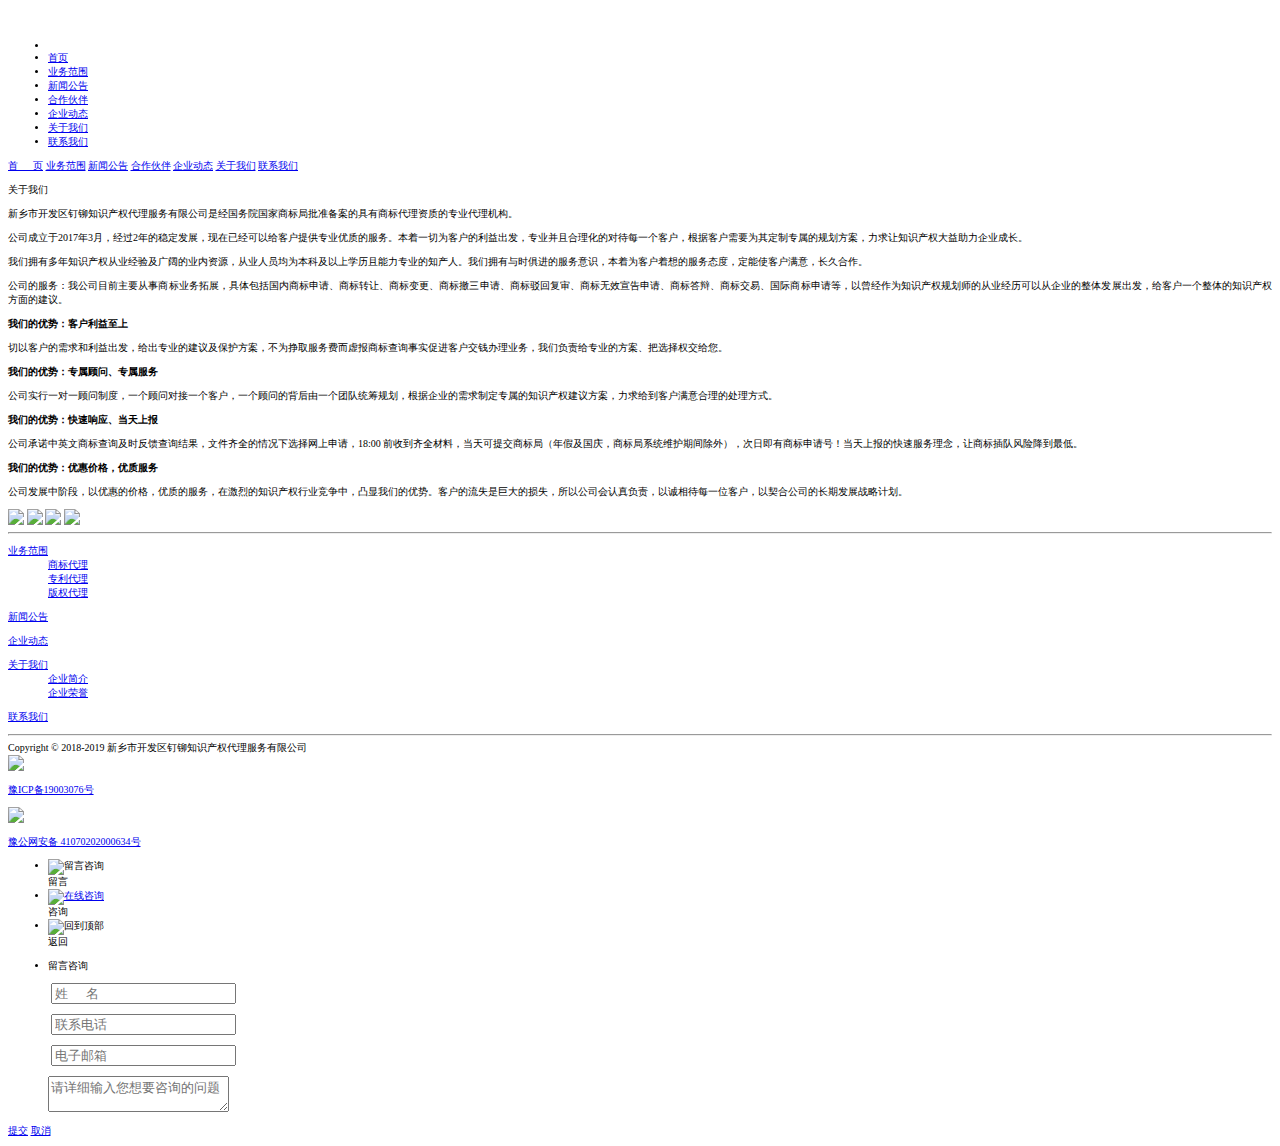
==== commit ddf9866d: "top_banner changing" ====
--- a/dm-main/src/main/resources/templates/about.html
+++ b/dm-main/src/main/resources/templates/about.html
@@ -53,7 +53,11 @@
 						<div class="nav cf f-16">
 							<div class="logo fl">
 								<a href="index">
-								<img src="../../images/logo_top.png" alt=""></a>
+								<img src="../../images/logo_top_red.png" alt=""></a>
+							</div>
+							<div class="logo fr">
+								<a href="index">
+								<img src="../../images/logo_top_eng.png" alt=""></a>
 							</div>
 							<ul class="cf nav-list">
 								<li>
@@ -224,18 +228,19 @@
 				</div>
 				<hr class="split"/>
 				<div class="footer-cr f-12 c666">
-					<div class="wrap">
+					<div class="wrap footer-bak">
 						Copyright © 2018-2019 新乡市开发区钉铆知识产权代理服务有限公司 
 						<br />
-						<a href="https://szcert.ebs.org.cn/" target="_blank" style="color: #666">
-							<img src="../../images/ico_gswj.gif" style="width:20px;height: 25px;" />
-							豫ICP备********号
-						</a>
-						<a href="http://www.beian.gov.cn/portal/registerSystemInfo?recordcode=" target="_blank" style="color: #666">
-							<img src="../../images/ico_icp.png">
-							豫公网安备**************号
-						</a>
-						<br/>
+						<div>
+		 					<a href="JavaScript:void(0)" target="_blank" >
+								<img src="../../images/ico_gswj.png"/>
+								<p>豫ICP备19003076号</p>
+							</a>
+							<a href="http://www.beian.gov.cn/portal/registerSystemInfo?recordcode=41070202000634" target="_blank">
+		 						<img src="../../images/ico_icp.png"/>
+		 						<p>豫公网安备 41070202000634号</p>
+		 					</a>
+		 				</div>
 					</div>
 				</div>
 			</footer>
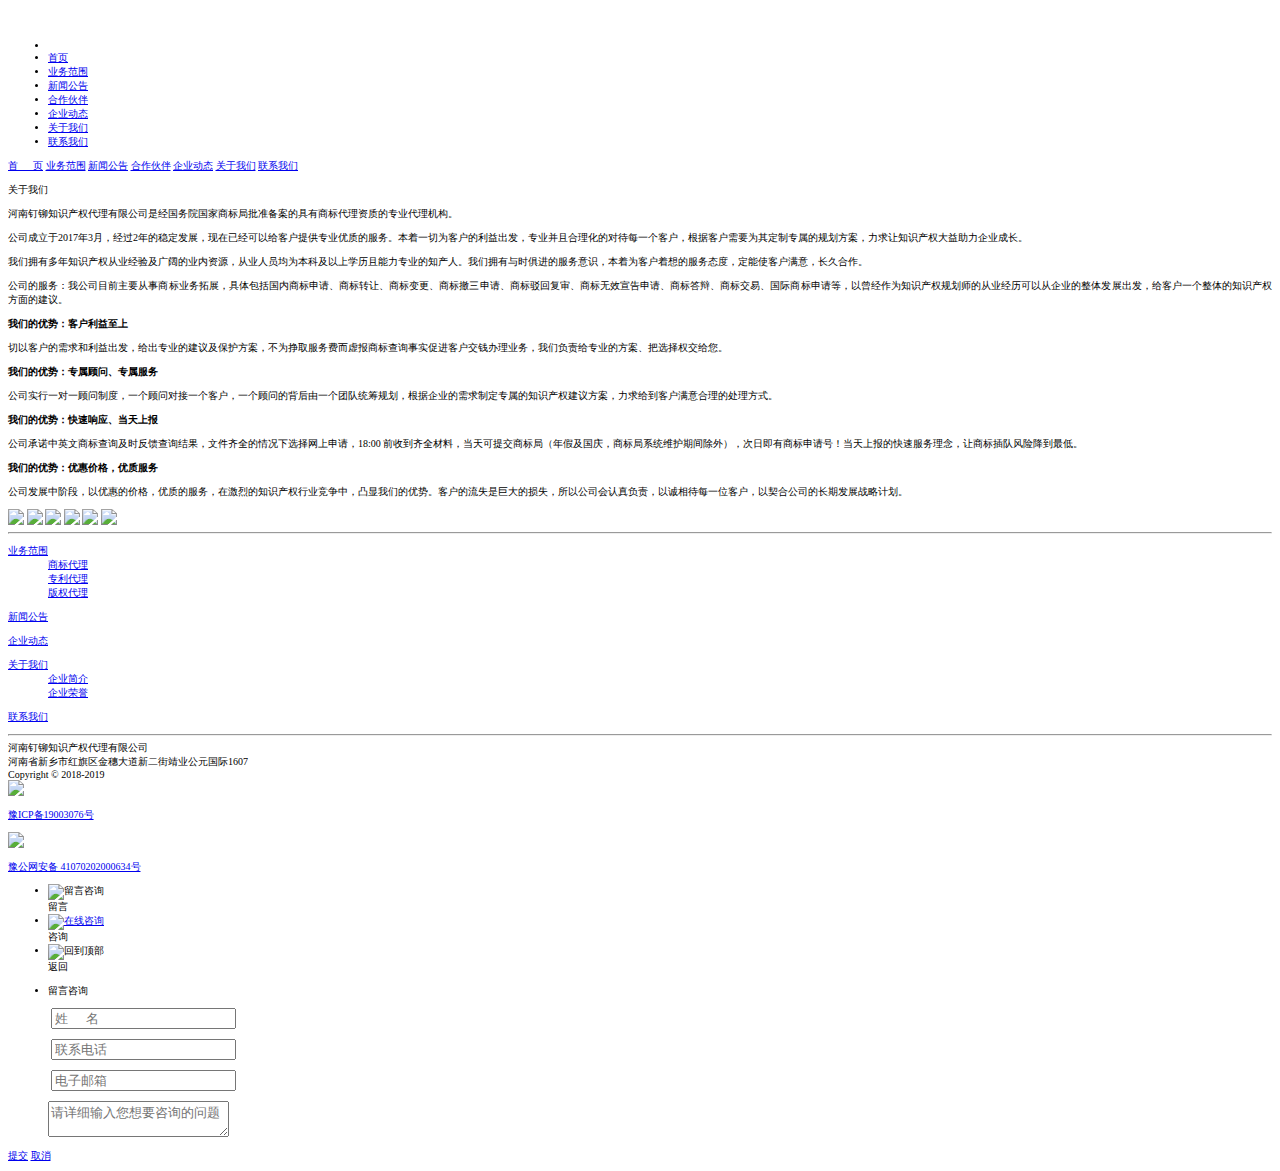
==== commit 41f04598: "Company name change" ====
--- a/dm-main/src/main/resources/templates/about.html
+++ b/dm-main/src/main/resources/templates/about.html
@@ -7,7 +7,7 @@
 		<meta content="width=device-width, initial-scale=1, maximum-scale=1, minimum-scale=1,user-scalable=0" name="viewport">
 		
 		<meta name="keywords" content="商标,商标注册,知识产权,钉铆,新乡">
-		<meta name="description" content="钉铆知识产权代理服务有限公司">
+		<meta name="description" content="河南钉铆知识产权代理有限公司">
 		
 		<title>钉铆知识产权代理服务有限公司 - 钉心铆意 至尽至极</title>
 		
@@ -143,7 +143,7 @@
 									</div>
 									<div class="content cf">
 										<div class="l65">
-											<p align="justify">新乡市开发区钉铆知识产权代理服务有限公司是经国务院国家商标局批准备案的具有商标代理资质的专业代理机构。</p>
+											<p align="justify">河南钉铆知识产权代理有限公司是经国务院国家商标局批准备案的具有商标代理资质的专业代理机构。</p>
 											<p align="justify">公司成立于2017年3月，经过2年的稳定发展，现在已经可以给客户提供专业优质的服务。本着一切为客户的利益出发，专业并且合理化的对待每一个客户，根据客户需要为其定制专属的规划方案，力求让知识产权大益助力企业成长。</p>
 											<p align="justify">我们拥有多年知识产权从业经验及广阔的业内资源，从业人员均为本科及以上学历且能力专业的知产人。我们拥有与时俱进的服务意识，本着为客户着想的服务态度，定能使客户满意，长久合作。</p>
 											<p align="justify">公司的服务：我公司目前主要从事商标业务拓展，具体包括国内商标申请、商标转让、商标变更、商标撤三申请、商标驳回复审、商标无效宣告申请、商标答辩、商标交易、国际商标申请等，以曾经作为知识产权规划师的从业经历可以从企业的整体发展出发，给客户一个整体的知识产权方面的建议。</p>
@@ -157,8 +157,10 @@
 											<p align="justify">公司发展中阶段，以优惠的价格，优质的服务，在激烈的知识产权行业竞争中，凸显我们的优势。客户的流失是巨大的损失，所以公司会认真负责，以诚相待每一位客户，以契合公司的长期发展战略计划。</p>
 										</div>
 										<div class="l25">
-											<a class="credentials" target="_blank" href="../../images/c_zhizhao.jpg"><img class="h" src="../../images/i_zhizhao.jpg" /></a>
-											<a class="credentials" target="_blank" href="../../images/c_shangbiao.jpg"><img class="h" src="../../images/i_shangbiao.jpg" /></a>
+											<a class="credentials" target="_blank" href="../../images/c_zhizhao.jpg"><img style="weight:300px;height:212px" src="../../images/i_zhizhao.jpg" /></a>
+											<a class="credentials" target="_blank" href="../../images/c_shangbiao1.jpg"><img class="h" src="../../images/i_shangbiao1.jpg" /></a>
+											<a class="credentials" target="_blank" href="../../images/c_shangbiao2.jpg"><img class="h" src="../../images/i_shangbiao2.jpg" /></a>
+											<a class="credentials" target="_blank" href="../../images/c_shangbiao3.jpg"><img class="h" src="../../images/i_shangbiao3.jpg" /></a>
 											<a class="credentials" target="_blank" href="../../images/c_kaihu.jpg"><img class="v" src="../../images/i_kaihu.jpg" /></a>
 											<a class="credentials" target="_blank" href="../../images/c_beian.jpg"><img class="v" src="../../images/i_beian.jpg" /></a>
 										</div>
@@ -229,14 +231,17 @@
 				<hr class="split"/>
 				<div class="footer-cr f-12 c666">
 					<div class="wrap footer-bak">
-						Copyright © 2018-2019 新乡市开发区钉铆知识产权代理服务有限公司 
+						河南钉铆知识产权代理有限公司
 						<br />
+						河南省新乡市红旗区金穗大道新二街靖业公元国际1607
+						<br />
+						Copyright © 2018-2019
 						<div>
-		 					<a href="JavaScript:void(0)" target="_blank" >
+		 					<a href="http://www.beian.miit.gov.cn/" target="_blank" >
 								<img src="../../images/ico_gswj.png"/>
 								<p>豫ICP备19003076号</p>
 							</a>
-							<a href="http://www.beian.gov.cn/portal/registerSystemInfo?recordcode=41070202000634" target="_blank">
+							<a href="http://www.beian.gov.cn/portal/index.do" target="_blank">
 		 						<img src="../../images/ico_icp.png"/>
 		 						<p>豫公网安备 41070202000634号</p>
 		 					</a>
